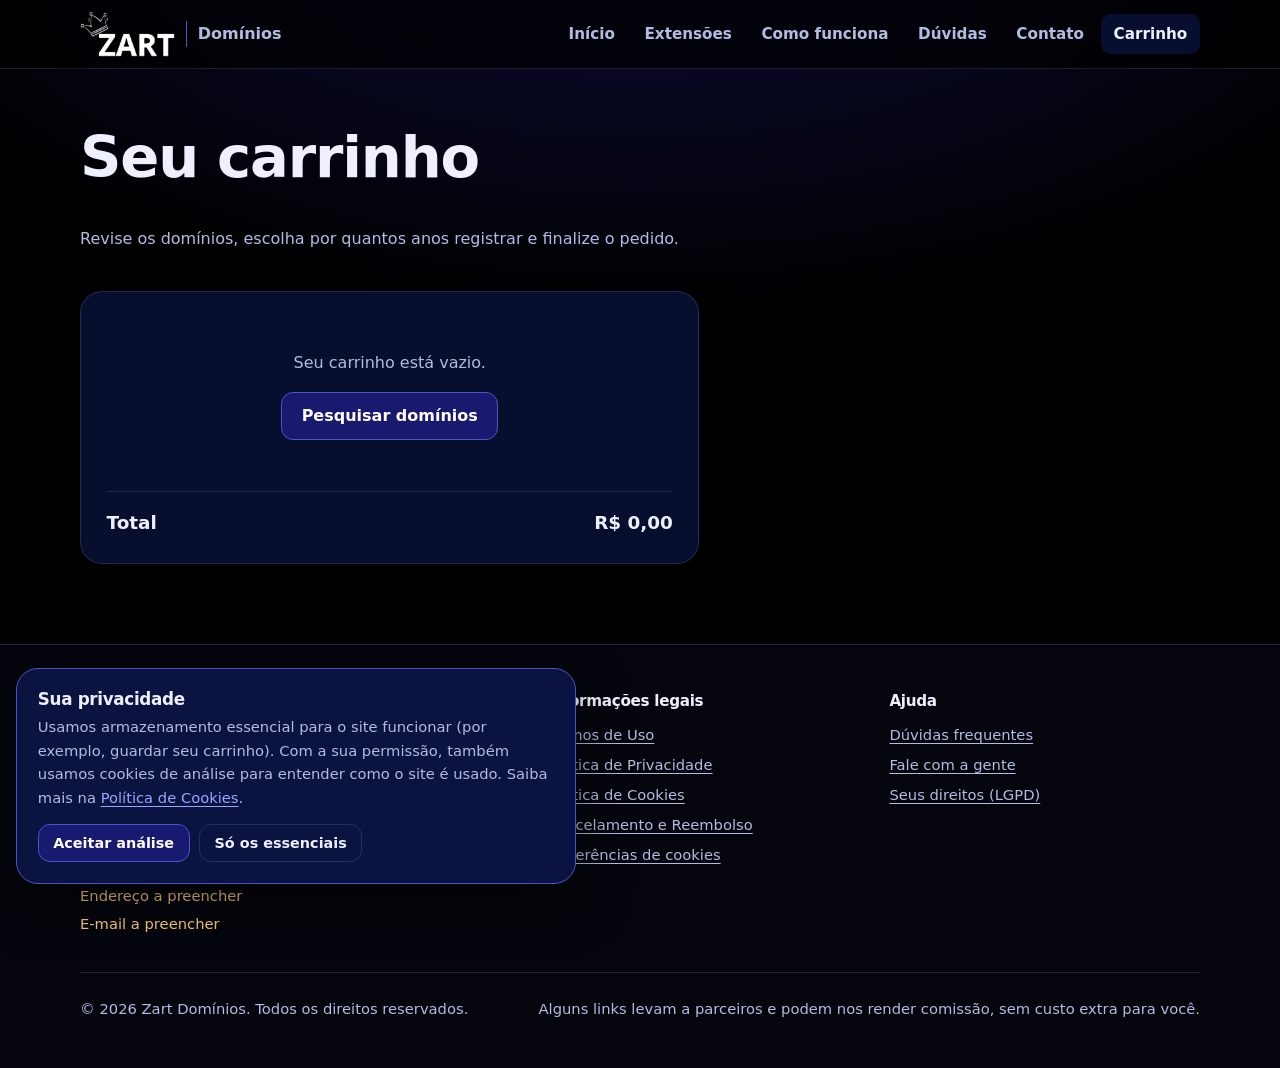
==== carrinho.html @ 54f1deb6 "Site Zart Domínios: busca, revenda, afiliados, páginas legais e back-end Primeiro projeto do grupo Z" ====
<!DOCTYPE html>
<html lang="pt-BR">
<head>
  <meta charset="UTF-8">
  <meta name="viewport" content="width=device-width, initial-scale=1.0">
  <meta name="theme-color" content="#191970">
  <meta name="robots" content="noindex">
  <title>Carrinho</title>
  <link rel="icon" type="image/png" href="assets/img/favicon.png">
  <link rel="apple-touch-icon" href="assets/img/apple-touch-icon.png">
  <link rel="stylesheet" href="assets/css/style.css">
  <script type="module" src="assets/js/pagina-carrinho.js"></script>
</head>
<body data-pagina="carrinho" data-titulo="Carrinho">
  <a class="pular-conteudo" href="#conteudo">Pular para o conteúdo</a>

  <header data-cabecalho></header>

  <main id="conteudo" class="container">
    <div class="pagina-topo">
      <h1>Seu carrinho</h1>
      <p>Revise os domínios, escolha por quantos anos registrar e finalize o pedido.</p>
    </div>

    <div class="carrinho">
      <section class="painel" aria-labelledby="titulo-itens">
        <h2 id="titulo-itens" class="somente-leitor">Domínios no carrinho</h2>
        <ul class="itens-carrinho" data-itens></ul>
        <div class="total" data-total>
          <span>Total</span>
          <span data-valor-total>R$ 0,00</span>
        </div>
      </section>

      <section class="painel" aria-labelledby="titulo-dados" data-painel-dados>
        <h2 id="titulo-dados">Dados do titular</h2>
        <p class="campo"><small>O titular é a pessoa ou empresa que vai ser dona do domínio. Pedimos só o necessário para o registro.</small></p>

        <form data-form-pedido novalidate>
          <div class="campo">
            <label for="nome">Nome completo ou razão social</label>
            <input id="nome" name="nome" type="text" autocomplete="name" required maxlength="120">
          </div>

          <div class="campo">
            <label for="email">E-mail</label>
            <input id="email" name="email" type="email" autocomplete="email" required maxlength="120"
                   aria-describedby="ajuda-email">
            <small id="ajuda-email">Enviamos aqui a confirmação e os avisos de renovação.</small>
          </div>

          <div class="campo">
            <label for="documento">CPF ou CNPJ</label>
            <input id="documento" name="documento" type="text" inputmode="numeric" required maxlength="18"
                   aria-describedby="ajuda-documento">
            <small id="ajuda-documento">Obrigatório para registrar o domínio no nome do titular.</small>
          </div>

          <div class="campo-check">
            <input id="aceite" name="aceite" type="checkbox" required>
            <label for="aceite">
              Li e aceito os <a href="termos.html">Termos de Uso</a> e a
              <a href="reembolso.html">Política de Reembolso</a>,
              e estou ciente de como meus dados são tratados na
              <a href="privacidade.html">Política de Privacidade</a>.
            </label>
          </div>

          <button type="submit" class="botao" data-botao-finalizar>Finalizar pedido</button>
          <div data-mensagem-pedido role="alert"></div>
        </form>
      </section>
    </div>
  </main>

  <footer data-rodape></footer>
</body>
</html>
---- assets/css/style.css ----
/* =========================================================
   Estilos do site
   ---------------------------------------------------------
   1. Variáveis (cores, espaços, fontes)
   2. Base
   3. Acessibilidade
   4. Layout geral
   5. Cabeçalho
   6. Botões e campos
   7. Página inicial (hero, busca, resultados)
   8. Seções (extensões, como funciona, dúvidas)
   9. Carrinho e formulários
   10. Páginas de texto (termos, privacidade...)
   11. Rodapé
   12. Aviso de cookies e notificações
   13. Responsivo e movimento reduzido
   ========================================================= */


/* 1. Variáveis ------------------------------------------- */
:root {
  /* Paleta principal */
  --azul-meia-noite: #191970;
  --azul-meia-noite-claro: #2a2aa8;
  --azul-escuro: #0b1440;
  --azul-escuro-2: #0f1a52;
  --preto: #000000;
  --preto-suave: #05060d;

  /* Texto */
  --texto: #eef0ff;
  --texto-suave: #b4bbe0;
  --destaque: #9aa6ff;

  /* Estados */
  --sucesso: #7ee2b8;
  --alerta: #ffd479;
  --erro: #ff9b9b;

  /* Bordas e superfícies */
  --borda: rgba(154, 166, 255, 0.18);
  --borda-forte: #4a55c9;
  --superficie: rgba(15, 26, 82, 0.55);

  /* Medidas */
  --raio: 14px;
  --raio-grande: 22px;
  --largura-max: 1120px;
  --sombra: 0 20px 50px rgba(0, 0, 0, 0.55);

  /* Fontes do próprio sistema: nenhuma fonte é baixada de terceiros */
  --fonte: system-ui, -apple-system, "Segoe UI", Roboto, "Helvetica Neue", Arial, sans-serif;
  --fonte-mono: ui-monospace, "Cascadia Code", "SF Mono", Consolas, monospace;
}


/* 2. Base ------------------------------------------------ */
*,
*::before,
*::after {
  box-sizing: border-box;
}

html {
  scroll-behavior: smooth;
  scroll-padding-top: 84px; /* links do menu (#extensoes...) param abaixo do cabeçalho */
}

body {
  margin: 0;
  min-height: 100vh;
  display: flex;
  flex-direction: column;
  font-family: var(--fonte);
  font-size: 1rem;
  line-height: 1.6;
  color: var(--texto);
  background:
    radial-gradient(1200px 600px at 50% -10%, rgba(25, 25, 112, 0.55), transparent 70%),
    var(--preto);
  -webkit-font-smoothing: antialiased;
}

img,
svg {
  display: block;
  max-width: 100%;
}

h1,
h2,
h3 {
  line-height: 1.15;
  letter-spacing: -0.02em;
  margin: 0 0 0.6em;
}

h1 { font-size: clamp(2.1rem, 5vw, 3.6rem); font-weight: 800; }
h2 { font-size: clamp(1.6rem, 3vw, 2.2rem); font-weight: 750; }
h3 { font-size: 1.15rem; font-weight: 700; }

p { margin: 0 0 1em; }

a {
  color: var(--destaque);
  text-underline-offset: 3px;
}

a:hover { color: var(--texto); }

code {
  font-family: var(--fonte-mono);
  font-size: 0.92em;
  background: var(--azul-escuro);
  padding: 0.1em 0.4em;
  border-radius: 6px;
}


/* 3. Acessibilidade -------------------------------------- */

/* Link "Pular para o conteúdo": aparece só quando recebe foco pelo teclado */
.pular-conteudo {
  position: absolute;
  left: 1rem;
  top: -100px;
  z-index: 100;
  padding: 0.75rem 1rem;
  border-radius: var(--raio);
  background: var(--texto);
  color: var(--preto);
  font-weight: 700;
}

.pular-conteudo:focus { top: 1rem; }

/* Contorno bem visível para quem navega com Tab */
:focus-visible {
  outline: 3px solid var(--destaque);
  outline-offset: 3px;
  border-radius: 6px;
}

/* Esconde da tela, mas mantém para leitores de tela */
.somente-leitor {
  position: absolute;
  width: 1px;
  height: 1px;
  padding: 0;
  margin: -1px;
  overflow: hidden;
  clip: rect(0, 0, 0, 0);
  white-space: nowrap;
  border: 0;
}


/* 4. Layout geral ---------------------------------------- */
.container {
  width: min(100% - 2.5rem, var(--largura-max));
  margin-inline: auto;
}

main { flex: 1; }

.secao {
  padding-block: clamp(3.5rem, 8vw, 6rem);
}

.secao--escura {
  background: linear-gradient(180deg, var(--preto-suave), var(--azul-escuro) 140%);
  border-block: 1px solid var(--borda);
}

.secao__topo {
  max-width: 640px;
  margin-bottom: 2.5rem;
}

.secao__topo p { color: var(--texto-suave); }

.etiqueta {
  display: inline-block;
  margin-bottom: 1rem;
  padding: 0.3rem 0.8rem;
  border: 1px solid var(--borda);
  border-radius: 999px;
  background: var(--superficie);
  color: var(--destaque);
  font-size: 0.8rem;
  font-weight: 700;
  letter-spacing: 0.08em;
  text-transform: uppercase;
}


/* 5. Cabeçalho ------------------------------------------- */
.cabecalho {
  position: sticky;
  top: 0;
  z-index: 50;
  background: rgba(0, 0, 0, 0.72);
  backdrop-filter: blur(14px);
  -webkit-backdrop-filter: blur(14px);
  border-bottom: 1px solid var(--borda);
}

.cabecalho__conteudo {
  display: flex;
  align-items: center;
  justify-content: space-between;
  gap: 1rem;
  min-height: 68px;
}

.marca {
  display: inline-flex;
  align-items: center;
  gap: 0.65rem;
  color: var(--texto);
  font-weight: 800;
  font-size: 1.15rem;
  letter-spacing: -0.02em;
  text-decoration: none;
}

.marca__logo {
  width: auto;
  height: 46px; /* a coroa fica por cima das letras, por isso um pouco mais alta */
}

.marca__sub {
  padding-left: 0.7rem;
  border-left: 1px solid var(--borda-forte);
  color: var(--texto-suave);
  font-weight: 600;
  font-size: 1rem;
  letter-spacing: 0;
}

.menu {
  display: flex;
  align-items: center;
  gap: 0.25rem;
  margin: 0;
  padding: 0;
  list-style: none;
}

.menu a {
  display: inline-flex;
  align-items: center;
  gap: 0.45rem;
  padding: 0.5rem 0.8rem;
  border-radius: 10px;
  color: var(--texto-suave);
  font-weight: 600;
  font-size: 0.95rem;
  text-decoration: none;
}

.menu a:hover,
.menu a[aria-current="page"] {
  color: var(--texto);
  background: var(--superficie);
}

.contador-carrinho {
  min-width: 1.4rem;
  padding: 0 0.4rem;
  border-radius: 999px;
  background: var(--azul-meia-noite);
  border: 1px solid var(--borda-forte);
  color: var(--texto);
  font-size: 0.78rem;
  line-height: 1.3rem;
  text-align: center;
}

.cabecalho .botao-menu {
  display: none;
}


/* 6. Botões e campos ------------------------------------- */
.botao {
  display: inline-flex;
  align-items: center;
  justify-content: center;
  gap: 0.5rem;
  min-height: 44px;
  padding: 0.65rem 1.2rem;
  border: 1px solid var(--borda-forte);
  border-radius: 12px;
  background: var(--azul-meia-noite);
  color: #ffffff;
  font: inherit;
  font-weight: 700;
  text-decoration: none;
  cursor: pointer;
  transition: background 0.2s, transform 0.2s, border-color 0.2s;
}

.botao:hover {
  background: var(--azul-meia-noite-claro);
  color: #ffffff;
  transform: translateY(-1px);
}

.botao:disabled {
  opacity: 0.55;
  cursor: not-allowed;
  transform: none;
}

.botao--secundario {
  background: transparent;
  border-color: var(--borda);
  color: var(--texto);
}

.botao--secundario:hover {
  background: var(--superficie);
  border-color: var(--borda-forte);
}

.botao--pequeno {
  min-height: 38px;
  padding: 0.4rem 0.9rem;
  font-size: 0.9rem;
}

.campo {
  display: grid;
  gap: 0.4rem;
  margin-bottom: 1.1rem;
}

.campo label {
  font-weight: 600;
}

.campo small {
  color: var(--texto-suave);
}

input[type="text"],
input[type="email"],
input[type="search"],
select,
textarea {
  width: 100%;
  min-height: 46px;
  padding: 0.7rem 0.9rem;
  border: 1px solid var(--borda-forte);
  border-radius: 12px;
  background: var(--preto-suave);
  color: var(--texto);
  font: inherit;
}

textarea {
  min-height: 140px;
  resize: vertical;
}

input::placeholder,
textarea::placeholder {
  color: #8d94bd;
}

.campo-check {
  display: flex;
  align-items: flex-start;
  gap: 0.65rem;
  margin-bottom: 1.2rem;
}

.campo-check input {
  width: 20px;
  height: 20px;
  margin-top: 0.2rem;
  accent-color: var(--azul-meia-noite-claro);
  flex-shrink: 0;
}


/* 7. Página inicial -------------------------------------- */
.hero {
  position: relative;
  overflow: hidden;
  padding-block: clamp(4rem, 11vw, 8rem) clamp(3rem, 7vw, 5rem);
  text-align: center;
}

/* Grade decorativa ao fundo */
.hero::before {
  content: "";
  position: absolute;
  inset: 0;
  background-image:
    linear-gradient(rgba(154, 166, 255, 0.07) 1px, transparent 1px),
    linear-gradient(90deg, rgba(154, 166, 255, 0.07) 1px, transparent 1px);
  background-size: 48px 48px;
  mask-image: radial-gradient(ellipse at 50% 30%, #000 20%, transparent 70%);
  -webkit-mask-image: radial-gradient(ellipse at 50% 30%, #000 20%, transparent 70%);
  pointer-events: none;
}

.hero > .container {
  position: relative;
}

.hero h1 {
  max-width: 820px;
  margin-inline: auto;
}

.hero h1 span {
  background: linear-gradient(90deg, #c7cdff, var(--destaque));
  -webkit-background-clip: text;
  background-clip: text;
  color: transparent;
}

.hero__texto {
  max-width: 560px;
  margin: 0 auto 2.2rem;
  color: var(--texto-suave);
  font-size: 1.1rem;
}

.busca {
  display: flex;
  gap: 0.5rem;
  max-width: 680px;
  margin-inline: auto;
  padding: 0.5rem;
  border: 1px solid var(--borda-forte);
  border-radius: var(--raio-grande);
  background: rgba(5, 6, 13, 0.85);
  box-shadow: var(--sombra), 0 0 0 6px rgba(25, 25, 112, 0.35);
}

.busca input {
  flex: 1;
  min-width: 0;
  border: 0;
  background: transparent;
  font-size: 1.1rem;
  padding-inline: 1rem;
}

.busca input:focus-visible {
  outline: none;
}

.busca:focus-within {
  border-color: var(--destaque);
}

.busca .botao {
  border-radius: 14px;
  padding-inline: 1.6rem;
}

.busca__dica {
  margin-top: 1rem;
  color: var(--texto-suave);
  font-size: 0.9rem;
}

.busca__erro {
  margin-top: 1rem;
  color: var(--erro);
  font-weight: 600;
}

/* Resultados da busca */
.resultados {
  scroll-margin-top: 90px; /* não fica escondido atrás do cabeçalho fixo */
  max-width: 780px;
  margin: 2.5rem auto 0;
  text-align: left;
}

.resultados__titulo {
  font-size: 1rem;
  color: var(--texto-suave);
  font-weight: 600;
  margin-bottom: 1rem;
}

.lista-resultados {
  display: grid;
  gap: 0.6rem;
  margin: 0;
  padding: 0;
  list-style: none;
}

.resultado {
  display: grid;
  grid-template-columns: 1fr auto auto;
  align-items: center;
  gap: 1rem;
  padding: 0.95rem 1.1rem;
  border: 1px solid var(--borda);
  border-radius: var(--raio);
  background: var(--superficie);
}

.resultado__dominio {
  font-size: 1.05rem;
  font-weight: 700;
  word-break: break-all;
}

.resultado__dominio .tld {
  color: var(--destaque);
}

.resultado__status {
  display: inline-flex;
  align-items: center;
  gap: 0.4rem;
  font-size: 0.85rem;
  font-weight: 700;
}

.resultado__status::before {
  content: "";
  width: 8px;
  height: 8px;
  border-radius: 50%;
  background: currentColor;
}

.status--disponivel { color: var(--sucesso); }
.status--registrado { color: var(--texto-suave); }
.status--verificar  { color: var(--alerta); }
.status--carregando { color: var(--texto-suave); }

.resultado__preco {
  text-align: right;
  font-weight: 700;
  white-space: nowrap;
}

.resultado__preco small {
  display: block;
  color: var(--texto-suave);
  font-weight: 500;
  font-size: 0.78rem;
}

.resultado__acao {
  grid-column: 1 / -1;
  display: flex;
  flex-wrap: wrap;
  align-items: center;
  justify-content: space-between;
  gap: 0.6rem;
  padding-top: 0.7rem;
  border-top: 1px solid var(--borda);
  font-size: 0.88rem;
  color: var(--texto-suave);
}


/* 8. Seções ---------------------------------------------- */

/* Grade de extensões */
.grade-extensoes {
  display: grid;
  grid-template-columns: repeat(auto-fill, minmax(230px, 1fr));
  gap: 1rem;
}

.cartao {
  position: relative;
  padding: 1.5rem;
  border: 1px solid var(--borda);
  border-radius: var(--raio-grande);
  background: linear-gradient(160deg, var(--azul-escuro-2), var(--preto-suave));
  transition: border-color 0.2s, transform 0.2s;
}

.cartao:hover {
  border-color: var(--borda-forte);
  transform: translateY(-2px);
}

.cartao__tld {
  font-size: 2rem;
  font-weight: 800;
  letter-spacing: -0.03em;
  margin-bottom: 0.3rem;
}

.cartao__descricao {
  color: var(--texto-suave);
  font-size: 0.93rem;
  min-height: 3em;
}

.cartao__preco {
  margin: 1rem 0 0;
  font-weight: 700;
}

.cartao__preco small {
  display: block;
  color: var(--texto-suave);
  font-weight: 500;
}

.selo {
  position: absolute;
  top: 1.2rem;
  right: 1.2rem;
  padding: 0.15rem 0.6rem;
  border-radius: 999px;
  border: 1px solid var(--borda);
  font-size: 0.72rem;
  font-weight: 700;
  color: var(--texto-suave);
}

.selo--revenda {
  background: var(--azul-meia-noite);
  border-color: var(--borda-forte);
  color: var(--texto);
}

/* Passos "Como funciona" */
.passos {
  display: grid;
  grid-template-columns: repeat(auto-fit, minmax(240px, 1fr));
  gap: 1rem;
  counter-reset: passo;
  margin: 0;
  padding: 0;
  list-style: none;
}

.passo {
  padding: 1.6rem;
  border: 1px solid var(--borda);
  border-radius: var(--raio-grande);
  background: var(--superficie);
}

.passo::before {
  counter-increment: passo;
  content: counter(passo);
  display: grid;
  place-items: center;
  width: 42px;
  height: 42px;
  margin-bottom: 1rem;
  border-radius: 12px;
  background: var(--azul-meia-noite);
  border: 1px solid var(--borda-forte);
  font-weight: 800;
}

.passo p {
  color: var(--texto-suave);
  margin: 0;
}

/* Aviso de transparência sobre afiliados */
.aviso-afiliado {
  display: flex;
  gap: 1rem;
  align-items: flex-start;
  margin-top: 2rem;
  padding: 1.2rem 1.4rem;
  border: 1px dashed var(--borda-forte);
  border-radius: var(--raio);
  color: var(--texto-suave);
  font-size: 0.93rem;
}

.aviso-afiliado strong {
  color: var(--texto);
}

/* Perguntas frequentes */
.duvidas {
  display: grid;
  gap: 0.7rem;
  max-width: 820px;
}

.duvida {
  border: 1px solid var(--borda);
  border-radius: var(--raio);
  background: var(--superficie);
}

.duvida summary {
  padding: 1.1rem 1.3rem;
  font-weight: 700;
  cursor: pointer;
  list-style: none;
  display: flex;
  justify-content: space-between;
  gap: 1rem;
}

.duvida summary::-webkit-details-marker { display: none; }

.duvida summary::after {
  content: "+";
  color: var(--destaque);
  font-size: 1.3rem;
  line-height: 1;
}

.duvida[open] summary::after { content: "−"; }

.duvida p {
  padding: 0 1.3rem 1.2rem;
  margin: 0;
  color: var(--texto-suave);
}


/* 9. Carrinho e formulários ------------------------------ */
.pagina-topo {
  padding-block: 3.5rem 1.5rem;
}

.pagina-topo p {
  color: var(--texto-suave);
  max-width: 640px;
}

.carrinho {
  display: grid;
  grid-template-columns: 1.3fr 1fr;
  gap: 1.5rem;
  align-items: start;
  padding-bottom: 5rem;
}

.painel {
  padding: 1.6rem;
  border: 1px solid var(--borda);
  border-radius: var(--raio-grande);
  background: var(--superficie);
}

.itens-carrinho {
  display: grid;
  gap: 0.7rem;
  margin: 0 0 1.2rem;
  padding: 0;
  list-style: none;
}

.item-carrinho {
  display: grid;
  grid-template-columns: 1fr auto auto;
  align-items: center;
  gap: 0.8rem;
  padding: 0.9rem 1rem;
  border: 1px solid var(--borda);
  border-radius: var(--raio);
  background: var(--preto-suave);
}

.item-carrinho__nome {
  font-weight: 700;
  word-break: break-all;
}

.item-carrinho__nome small {
  display: block;
  word-break: normal;
  color: var(--texto-suave);
  font-weight: 500;
}

.item-carrinho select {
  min-height: 38px;
  padding: 0.3rem 0.6rem;
  width: auto;
}

.botao-remover {
  border: 0;
  background: transparent;
  color: var(--erro);
  font: inherit;
  font-size: 0.88rem;
  font-weight: 600;
  cursor: pointer;
  padding: 0.4rem;
  border-radius: 8px;
}

.total {
  display: flex;
  justify-content: space-between;
  align-items: baseline;
  padding-top: 1rem;
  border-top: 1px solid var(--borda);
  font-size: 1.15rem;
  font-weight: 800;
}

.vazio {
  text-align: center;
  padding: 2rem 1rem;
  color: var(--texto-suave);
}

.mensagem {
  margin-top: 1rem;
  padding: 0.9rem 1rem;
  border-radius: var(--raio);
  border: 1px solid var(--borda-forte);
  background: var(--azul-escuro);
}

.mensagem--erro {
  border-color: var(--erro);
  color: var(--erro);
}

.mensagem--sucesso {
  border-color: var(--sucesso);
  color: var(--sucesso);
}


/* 10. Páginas de texto ----------------------------------- */
.texto-legal {
  max-width: 780px;
  padding-bottom: 5rem;
}

.texto-legal h2 {
  font-size: 1.35rem;
  margin-top: 2.2rem;
}

.texto-legal p,
.texto-legal li {
  color: var(--texto-suave);
}

.texto-legal li { margin-bottom: 0.4rem; }

.texto-legal .atualizado {
  font-size: 0.9rem;
}

.texto-legal table {
  width: 100%;
  border-collapse: collapse;
  margin: 1rem 0;
  font-size: 0.93rem;
}

.texto-legal th,
.texto-legal td {
  padding: 0.7rem;
  border: 1px solid var(--borda);
  text-align: left;
  vertical-align: top;
}

.texto-legal th {
  background: var(--azul-escuro);
  color: var(--texto);
}

.texto-legal td { color: var(--texto-suave); }


/* 11. Rodapé --------------------------------------------- */
.rodape {
  border-top: 1px solid var(--borda);
  background: var(--preto-suave);
  padding-block: 3rem 2rem;
  font-size: 0.92rem;
  color: var(--texto-suave);
}

.rodape__grade {
  display: grid;
  grid-template-columns: 1.4fr 1fr 1fr;
  gap: 2rem;
  margin-bottom: 2rem;
}

.rodape h2 {
  font-size: 0.95rem;
  color: var(--texto);
  margin-bottom: 0.8rem;
}

.rodape ul {
  margin: 0;
  padding: 0;
  list-style: none;
  display: grid;
  gap: 0.4rem;
}

.rodape a {
  color: var(--texto-suave);
}

.rodape a:hover { color: var(--texto); }

.rodape .botao-link {
  padding: 0;
  border: 0;
  background: none;
  color: var(--texto-suave);
  font: inherit;
  text-decoration: underline;
  text-underline-offset: 3px;
  cursor: pointer;
}

.rodape .botao-link:hover { color: var(--texto); }

.rodape__empresa p { margin: 0 0 0.3rem; }

.rodape__logo {
  width: auto;
  height: 48px;
  margin-bottom: 1rem;
}

.rodape__grupo {
  margin-bottom: 1rem !important;
  color: var(--texto);
}

.pendente {
  color: var(--alerta);
}

.rodape__base {
  padding-top: 1.5rem;
  border-top: 1px solid var(--borda);
  display: flex;
  flex-wrap: wrap;
  justify-content: space-between;
  gap: 1rem;
}


/* 12. Aviso de cookies e notificações -------------------- */
.aviso-cookies {
  position: fixed;
  left: 1rem;
  right: 1rem;
  bottom: 1rem;
  z-index: 90;
  max-width: 560px;
  padding: 1.3rem;
  border: 1px solid var(--borda-forte);
  border-radius: var(--raio-grande);
  background: var(--azul-escuro);
  box-shadow: var(--sombra);
}

.aviso-cookies h2 {
  font-size: 1.05rem;
  margin-bottom: 0.4rem;
}

.aviso-cookies p {
  color: var(--texto-suave);
  font-size: 0.92rem;
}

.aviso-cookies__botoes {
  display: flex;
  flex-wrap: wrap;
  gap: 0.6rem;
}

.notificacao {
  position: fixed;
  left: 50%;
  bottom: 1.5rem;
  z-index: 95;
  transform: translateX(-50%);
  max-width: calc(100% - 2rem);
  padding: 0.85rem 1.2rem;
  border: 1px solid var(--borda-forte);
  border-radius: var(--raio);
  background: var(--azul-escuro-2);
  box-shadow: var(--sombra);
  font-weight: 600;
}


/* 13. Responsivo e movimento reduzido -------------------- */
@media (max-width: 860px) {
  .cabecalho .botao-menu {
    display: inline-flex;
    margin-left: auto;
  }

  .menu {
    display: none;
    position: absolute;
    top: 68px;
    left: 0;
    right: 0;
    flex-direction: column;
    align-items: stretch;
    padding: 0.8rem 1.25rem 1.2rem;
    background: var(--preto);
    border-bottom: 1px solid var(--borda);
  }

  .menu--aberto {
    display: flex;
  }

  .menu a {
    padding: 0.8rem;
  }

  .carrinho {
    grid-template-columns: 1fr;
  }

  .rodape__grade {
    grid-template-columns: 1fr;
  }
}

@media (max-width: 560px) {
  .busca {
    flex-direction: column;
  }

  .busca input {
    min-height: 52px;
  }

  .resultado {
    grid-template-columns: 1fr auto;
  }

  .resultado__preco {
    grid-column: 1 / -1;
    text-align: left;
  }

  .item-carrinho {
    grid-template-columns: 1fr auto;
  }

  .item-carrinho__nome {
    grid-column: 1 / -1;
  }
}

@media (prefers-reduced-motion: reduce) {
  *,
  *::before,
  *::after {
    animation: none !important;
    transition: none !important;
    scroll-behavior: auto !important;
  }
}
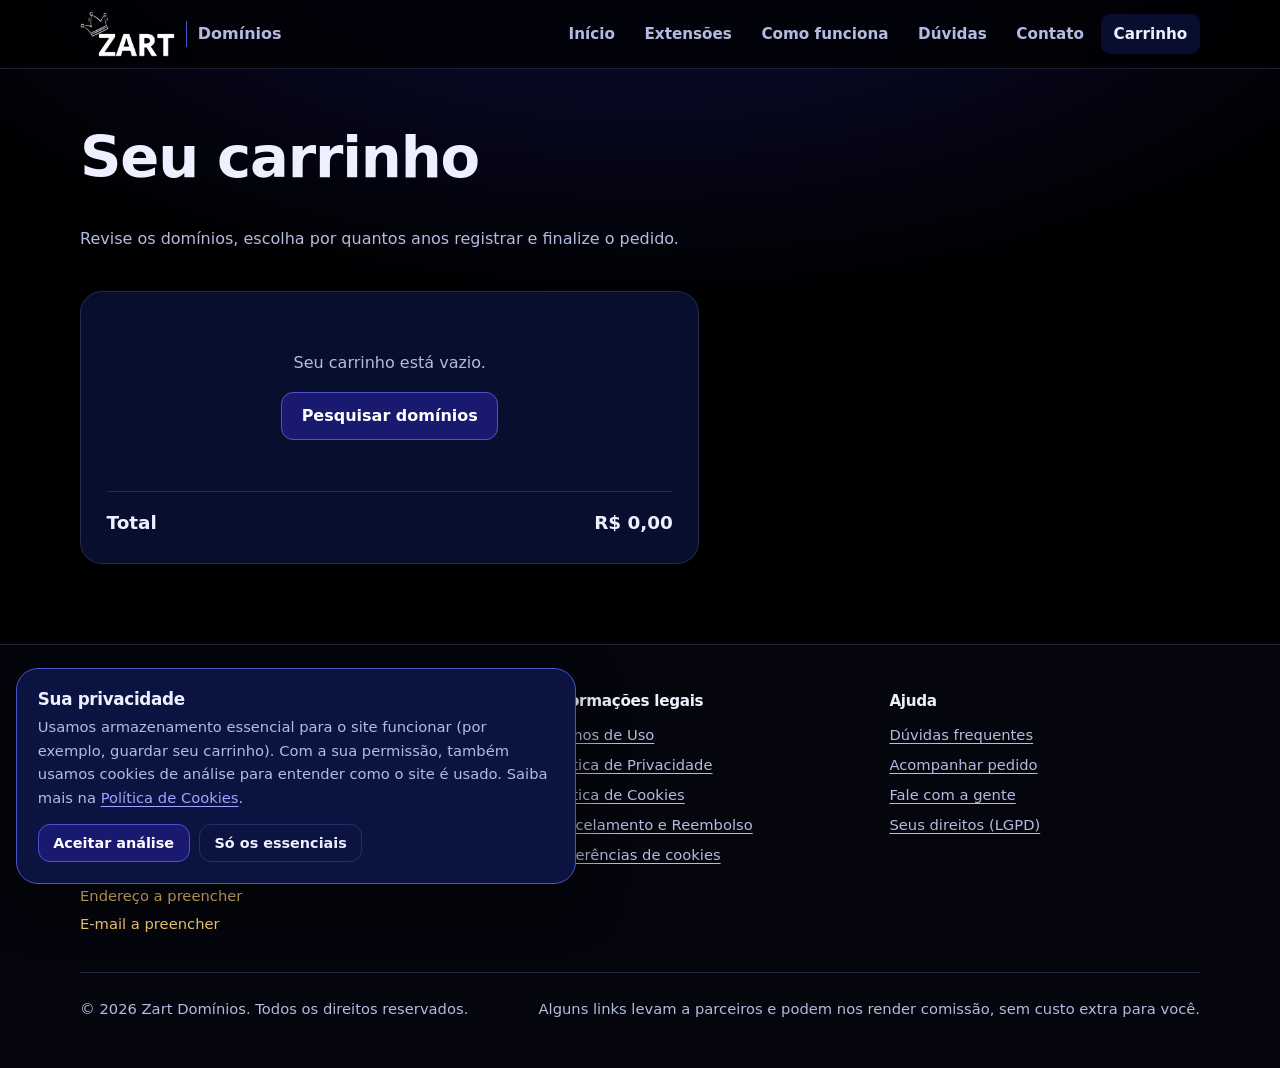
==== commit 0f9efce6: "Revenda: Mercado Pago, Dynadot, e-mails e acompanhamento de pedido - Cobrança pelo Mercado Pago (Che" ====
--- a/carrinho.html
+++ b/carrinho.html
@@ -46,7 +46,7 @@
             <label for="email">E-mail</label>
             <input id="email" name="email" type="email" autocomplete="email" required maxlength="120"
                    aria-describedby="ajuda-email">
-            <small id="ajuda-email">Enviamos aqui a confirmação e os avisos de renovação.</small>
+            <small id="ajuda-email">Enviamos aqui a confirmação e o código do pedido.</small>
           </div>
 
           <div class="campo">
@@ -55,6 +55,49 @@
                    aria-describedby="ajuda-documento">
             <small id="ajuda-documento">Obrigatório para registrar o domínio no nome do titular.</small>
           </div>
+
+          <div class="campo">
+            <label for="telefone">Telefone com DDD</label>
+            <input id="telefone" name="telefone" type="tel" autocomplete="tel-national" inputmode="tel"
+                   required maxlength="16" placeholder="(21) 99999-9999">
+          </div>
+
+          <fieldset class="grupo-campos">
+            <legend>Endereço do titular</legend>
+            <small class="grupo-campos__ajuda">Os registros de domínio exigem o endereço de quem vai ser o dono. Por enquanto, só aceitamos endereços no Brasil.</small>
+
+            <div class="campo">
+              <label for="cep">CEP</label>
+              <input id="cep" name="cep" type="text" inputmode="numeric" autocomplete="postal-code"
+                     required maxlength="9" placeholder="00000-000">
+            </div>
+
+            <div class="campo">
+              <label for="endereco">Rua, número e complemento</label>
+              <input id="endereco" name="endereco" type="text" autocomplete="street-address" required maxlength="120">
+            </div>
+
+            <div class="campos-lado">
+              <div class="campo">
+                <label for="cidade">Cidade</label>
+                <input id="cidade" name="cidade" type="text" autocomplete="address-level2" required maxlength="80">
+              </div>
+
+              <div class="campo">
+                <label for="estado">Estado</label>
+                <select id="estado" name="estado" autocomplete="address-level1" required>
+                  <option value="">UF</option>
+                  <option>AC</option><option>AL</option><option>AP</option><option>AM</option>
+                  <option>BA</option><option>CE</option><option>DF</option><option>ES</option>
+                  <option>GO</option><option>MA</option><option>MT</option><option>MS</option>
+                  <option>MG</option><option>PA</option><option>PB</option><option>PR</option>
+                  <option>PE</option><option>PI</option><option>RJ</option><option>RN</option>
+                  <option>RS</option><option>RO</option><option>RR</option><option>SC</option>
+                  <option>SP</option><option>SE</option><option>TO</option>
+                </select>
+              </div>
+            </div>
+          </fieldset>
 
           <div class="campo-check">
             <input id="aceite" name="aceite" type="checkbox" required>
@@ -66,7 +109,8 @@
             </label>
           </div>
 
-          <button type="submit" class="botao" data-botao-finalizar>Finalizar pedido</button>
+          <button type="submit" class="botao" data-botao-finalizar>Ir para o pagamento</button>
+          <p class="campo"><small>O pagamento (Pix, cartão ou boleto) é feito no site do Mercado Pago. Não guardamos dados de cartão.</small></p>
           <div data-mensagem-pedido role="alert"></div>
         </form>
       </section>
--- a/assets/css/style.css
+++ b/assets/css/style.css
@@ -346,6 +346,7 @@
 
 input[type="text"],
 input[type="email"],
+input[type="tel"],
 input[type="search"],
 select,
 textarea {
@@ -367,6 +368,30 @@
 input::placeholder,
 textarea::placeholder {
   color: #8d94bd;
+}
+
+.grupo-campos {
+  margin: 0 0 1.1rem;
+  padding: 1rem 1rem 0.2rem;
+  border: 1px solid var(--borda);
+  border-radius: var(--raio);
+}
+
+.grupo-campos legend {
+  padding: 0 0.4rem;
+  font-weight: 700;
+}
+
+.grupo-campos__ajuda {
+  display: block;
+  margin-bottom: 1rem;
+  color: var(--texto-suave);
+}
+
+.campos-lado {
+  display: grid;
+  grid-template-columns: 1fr 110px;
+  gap: 0.8rem;
 }
 
 .campo-check {
@@ -811,6 +836,21 @@
   font-size: 1.15rem;
   font-weight: 800;
 }
+
+.situacao-pedido {
+  font-size: 1.1rem;
+  font-weight: 700;
+  color: var(--destaque);
+}
+
+.status-item {
+  font-size: 0.88rem;
+  font-weight: 700;
+  color: var(--alerta);
+  white-space: nowrap;
+}
+
+.status-item--registrado { color: var(--sucesso); }
 
 .vazio {
   text-align: center;
